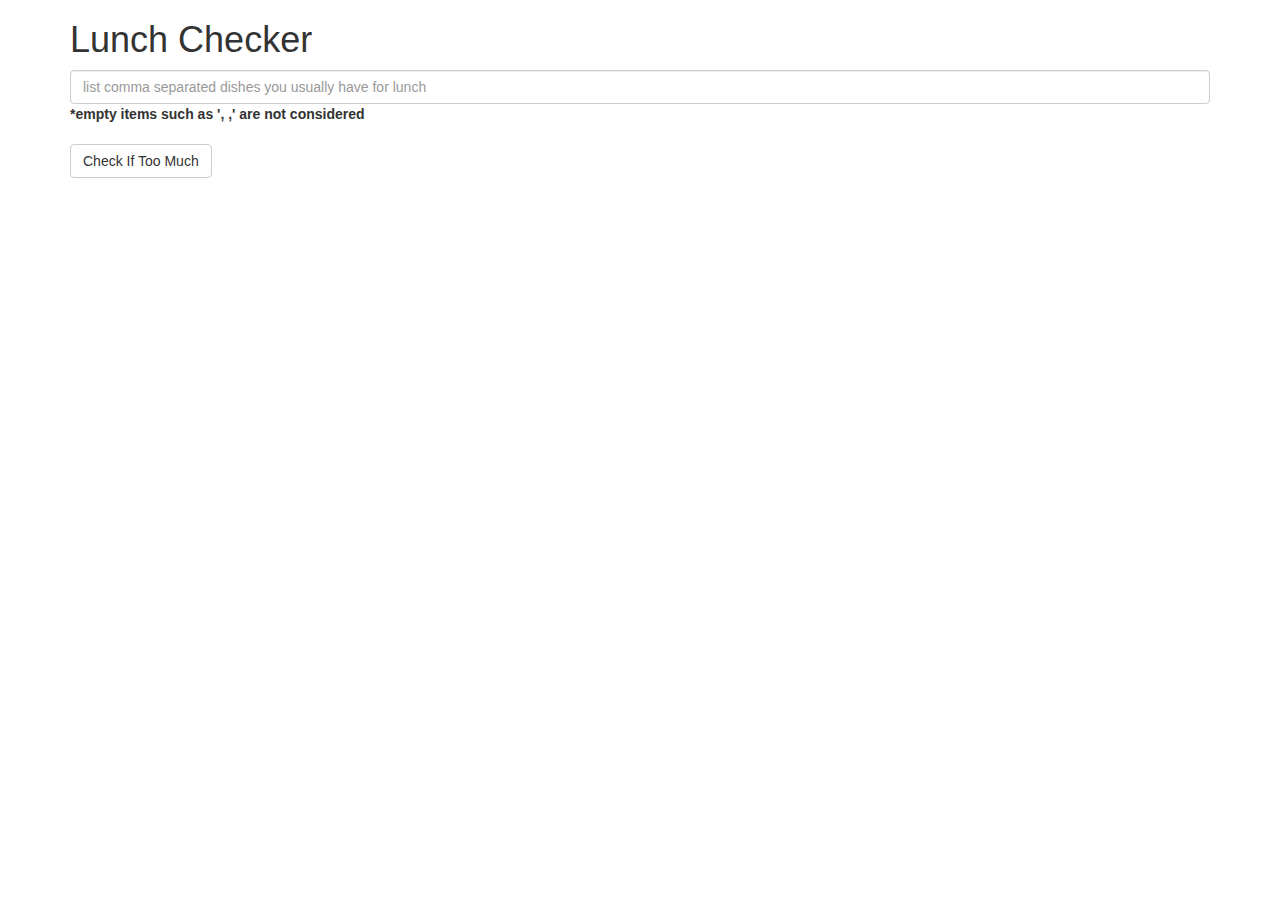
==== SingleWebPageAngularJS/Module-1-Coding-Assignment/index.html @ ebe4a432 "adding AngularJS Assignment 1" ====
<!doctype html>
<html lang="en" ng-app='LunchCheck'>
  <head>
    <title>Lunch Checker</title>
    <meta name="viewport" content="width=device-width, initial-scale=1">
    <script src="angular.min.js"></script>
    <script src="app.js"></script>
    <link rel="stylesheet" href="styles/bootstrap.min.css">
    <style>
      .message { font-size: 1.3em; font-weight: bold; }
    </style>
  </head>
<body>
   <div class="container" ng-controller='LunchCheckController'>
     <h1>Lunch Checker</h1>

         <div class="form-group">
             <input id="lunch-menu" type="text" ng-model="lunchItems"
             placeholder="list comma separated dishes you usually have for lunch"
             class="form-control">
             <label>*empty items such as ', ,' are not considered</label>
         </div>
         <div class="form-group">
             <button class="btn btn-default" ng-click="checkLunchItems()">Check If Too Much</button>
         </div>
         <div class="form-group message">
           {{ message }}
         </div>
   </div>

</body>
</html>
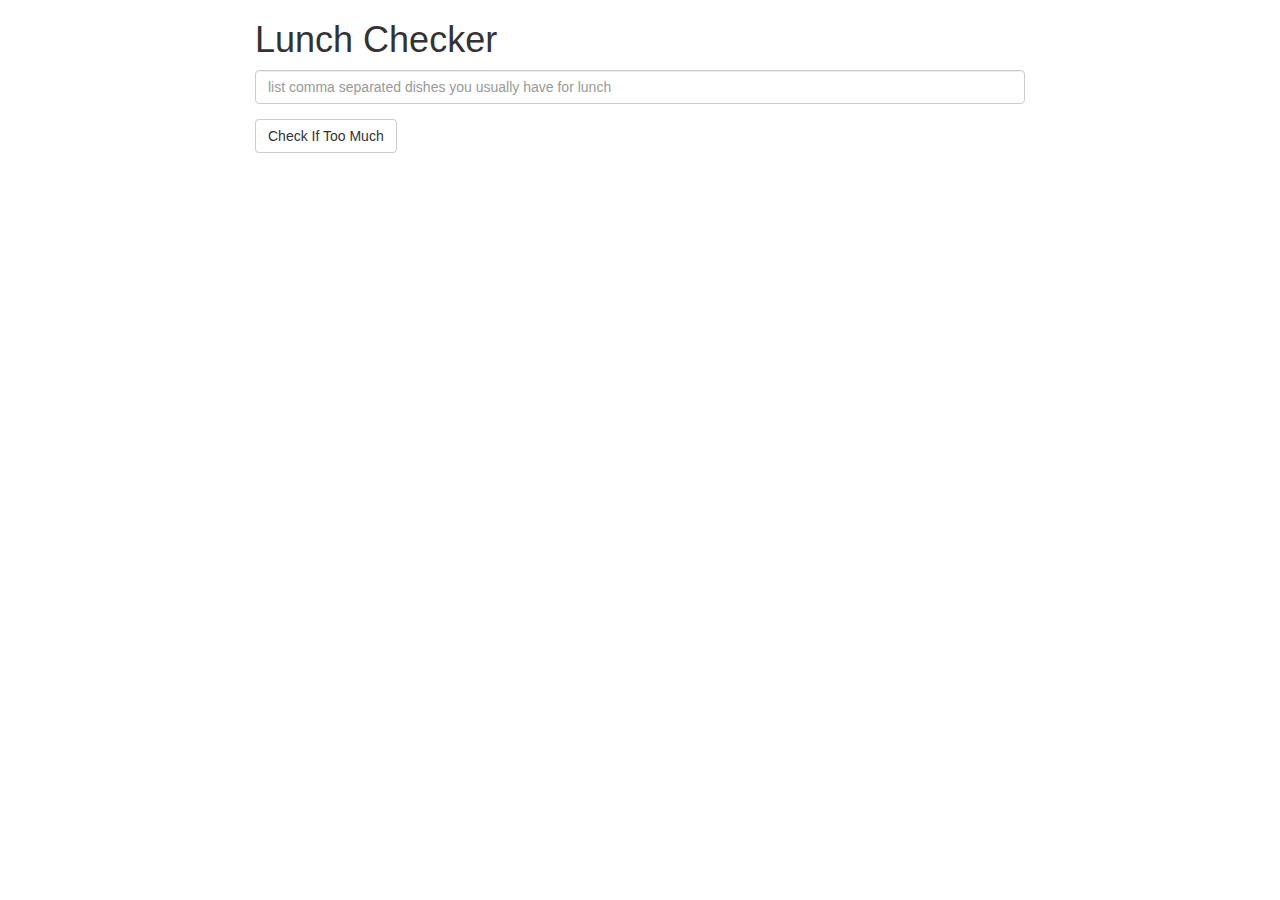
==== commit 87fd8f45: "small change" ====
--- a/SingleWebPageAngularJS/Module-1-Coding-Assignment/index.html
+++ b/SingleWebPageAngularJS/Module-1-Coding-Assignment/index.html
@@ -7,26 +7,26 @@
     <script src="app.js"></script>
     <link rel="stylesheet" href="styles/bootstrap.min.css">
     <style>
+    .container {
+      width: 800px;
+      margin: 0 auto;
+      font-family: Verdana, Helvetica, sans-serif;
+    }
       .message { font-size: 1.3em; font-weight: bold; }
     </style>
   </head>
 <body>
-   <div class="container" ng-controller='LunchCheckController'>
-     <h1>Lunch Checker</h1>
-
-         <div class="form-group">
-             <input id="lunch-menu" type="text" ng-model="lunchItems"
-             placeholder="list comma separated dishes you usually have for lunch"
-             class="form-control">
-             <label>*empty items such as ', ,' are not considered</label>
-         </div>
-         <div class="form-group">
-             <button class="btn btn-default" ng-click="checkLunchItems()">Check If Too Much</button>
-         </div>
-         <div class="form-group message">
-           {{ message }}
-         </div>
-   </div>
+   <div class="container" ng-controller="LunchCheckController">
+        <h1>Lunch Checker</h1>
+        <div class="form-group">
+            <input id="lunch-menu" type="text" placeholder="list comma separated dishes you usually have for lunch" class="form-control" ng-model="dishes">
+        </div>
+        <div class="form-group">
+            <button class="btn btn-default" ng-click="checkLunch()">Check If Too Much</button>
+        </div>
+        <div ng-show="!empty && checked" class="alert alert-success">{{message}}</div>
+        <div ng-show="empty" class="alert alert-danger">Please enter data first</div>
+    </div>
 
 </body>
 </html>
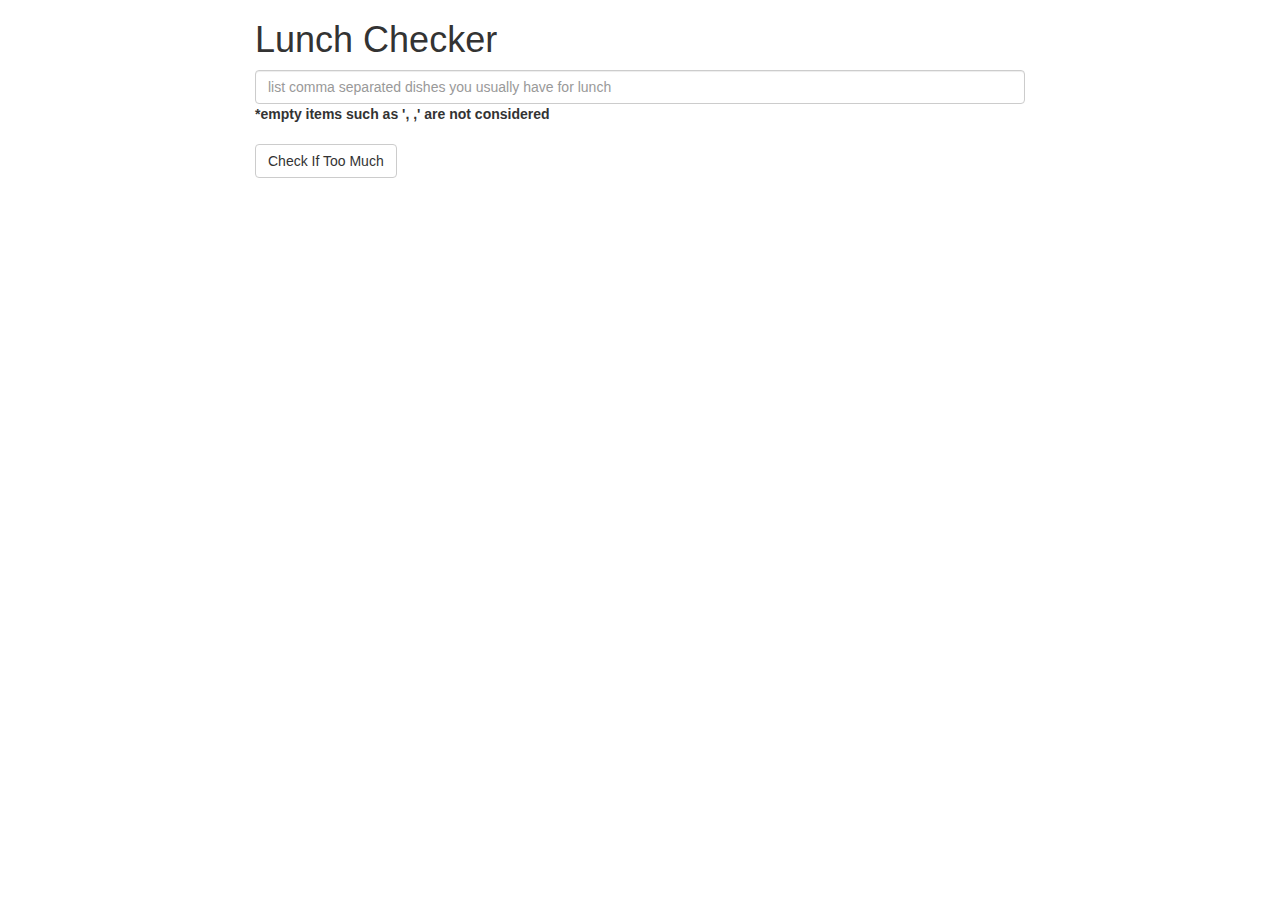
==== commit acb68ff4: "small change" ====
--- a/SingleWebPageAngularJS/Module-1-Coding-Assignment/index.html
+++ b/SingleWebPageAngularJS/Module-1-Coding-Assignment/index.html
@@ -20,6 +20,7 @@
         <h1>Lunch Checker</h1>
         <div class="form-group">
             <input id="lunch-menu" type="text" placeholder="list comma separated dishes you usually have for lunch" class="form-control" ng-model="dishes">
+            <label>*empty items such as ', ,' are not considered </label>
         </div>
         <div class="form-group">
             <button class="btn btn-default" ng-click="checkLunch()">Check If Too Much</button>
